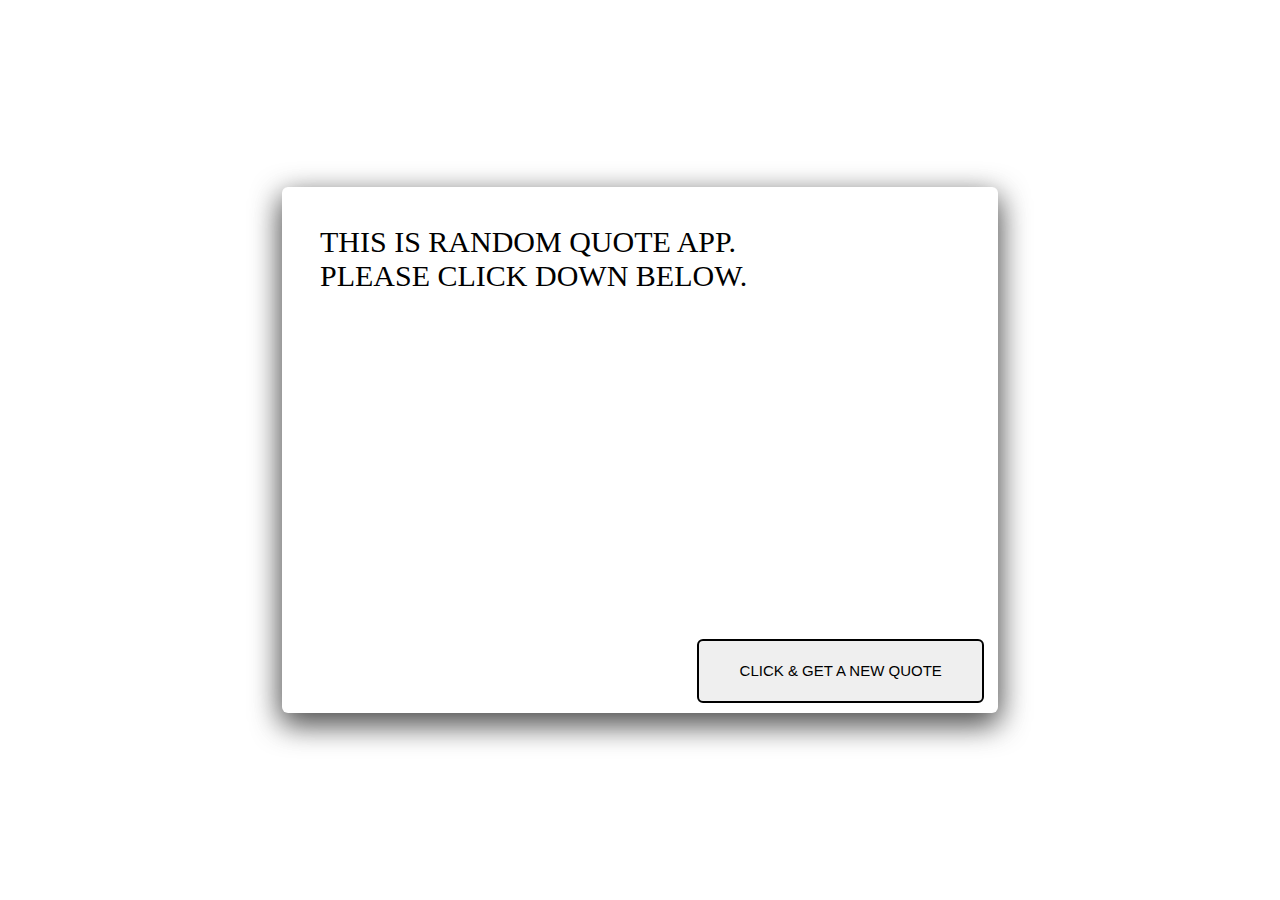
==== quotewid/index.html @ 1c50dff9 "jsgame" ====
<!DOCTYPE html>
<html lang="en">
<head>
  <meta charset="UTF-8">
  <meta http-equiv="X-UA-Compatible" content="IE=edge">
  <meta name="viewport" content="width=device-width, initial-scale=1.0">
  <title>Document</title>
  <style>
    body{
      width:100%;
      height:100vh;
      margin:0;
      padding:0;
      display:flex;
      justify-content: center;
      align-items: center;
    }

.widget{
  margin:1%;
  padding:3%;
  border-radius: 6px;
  box-shadow: 0 10px 30px rgba(0,0,0,0.40), 0 10px 30px rgba(0,0,0,0.50);
}

.quote {
  position:relative;
  width: 50%;
  height:50%;
  font-size: 30px;
}

#qAuth{
  font-size: 20px;
  padding: 5% 40% 0% 5%;
  float: left;
}

.quote button{
  position:absolute;
  bottom:2%;
  right:2%;
  font-size: 15px;
  padding: 3%;
  width: 40%;
  float: right;
  cursor:pointer;
  border-radius: 6px;
  border:2px solid black;
  transition:all .5s ease;
}
.quote button:hover{
  background:#000;
  color:#fff;
}

  </style>
</head>
<body>
      <div class="quote widget">
        <div id="qString">THIS IS RANDOM QUOTE APP.<br/>
          PLEASE CLICK DOWN BELOW.</div>
        <div id="qAuth"></div>
        <button onclick="newQuote()"> CLICK & GET A NEW QUOTE</button>
      </div>
    </div>
    <script>
      var quotes=[
    ["How many cares one loses when one decides not to be something but to be someone","-Gabrielle “Coco” Chanel"],
  ["Be who you are and say what you feel, because those who mind don’t matter and those who matter don’t mind","-Dr. Seuss"],
  ["Do your own thing on your own terms and get what you came here for","-Oliver James"],
  ["Flatter yourself critically","-Willis Goth Regier"],
  ["Do what you feel in your heart to be right, for you’ll be criticized anyway", "-Eleanor Roosevelt"],
  ["Whenever you find yourself on the side of the majority, it is time to pause and reflect", "-Mark Twain"],
  ["Better to write for yourself and have no public, than to write for the public and have no self","-Cyril Connolly"]
  ];

// Select new random quote for widget
function newQuote(){
  var randomNum = Math.floor(Math.random() * (quotes.length));
  document.getElementById("qString").innerText = quotes[randomNum][0];
  document.getElementById("qAuth").innerText = quotes[randomNum][1];
}

    </script>
</body>
</html>
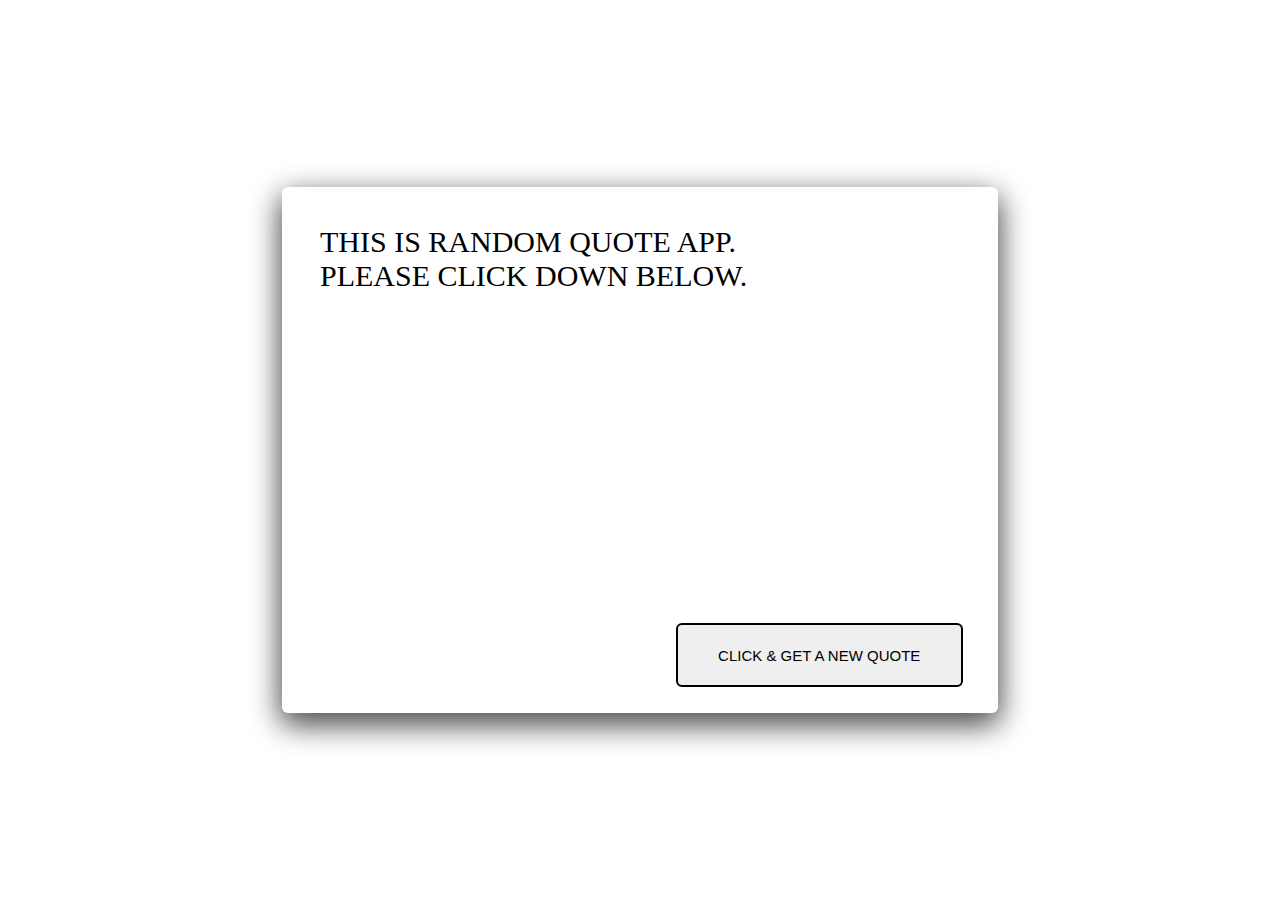
==== commit 79677d07: "Update index.html" ====
--- a/quotewid/index.html
+++ b/quotewid/index.html
@@ -38,8 +38,8 @@
 
 .quote button{
   position:absolute;
-  bottom:2%;
-  right:2%;
+  bottom:5%;
+  right:5%;
   font-size: 15px;
   padding: 3%;
   width: 40%;
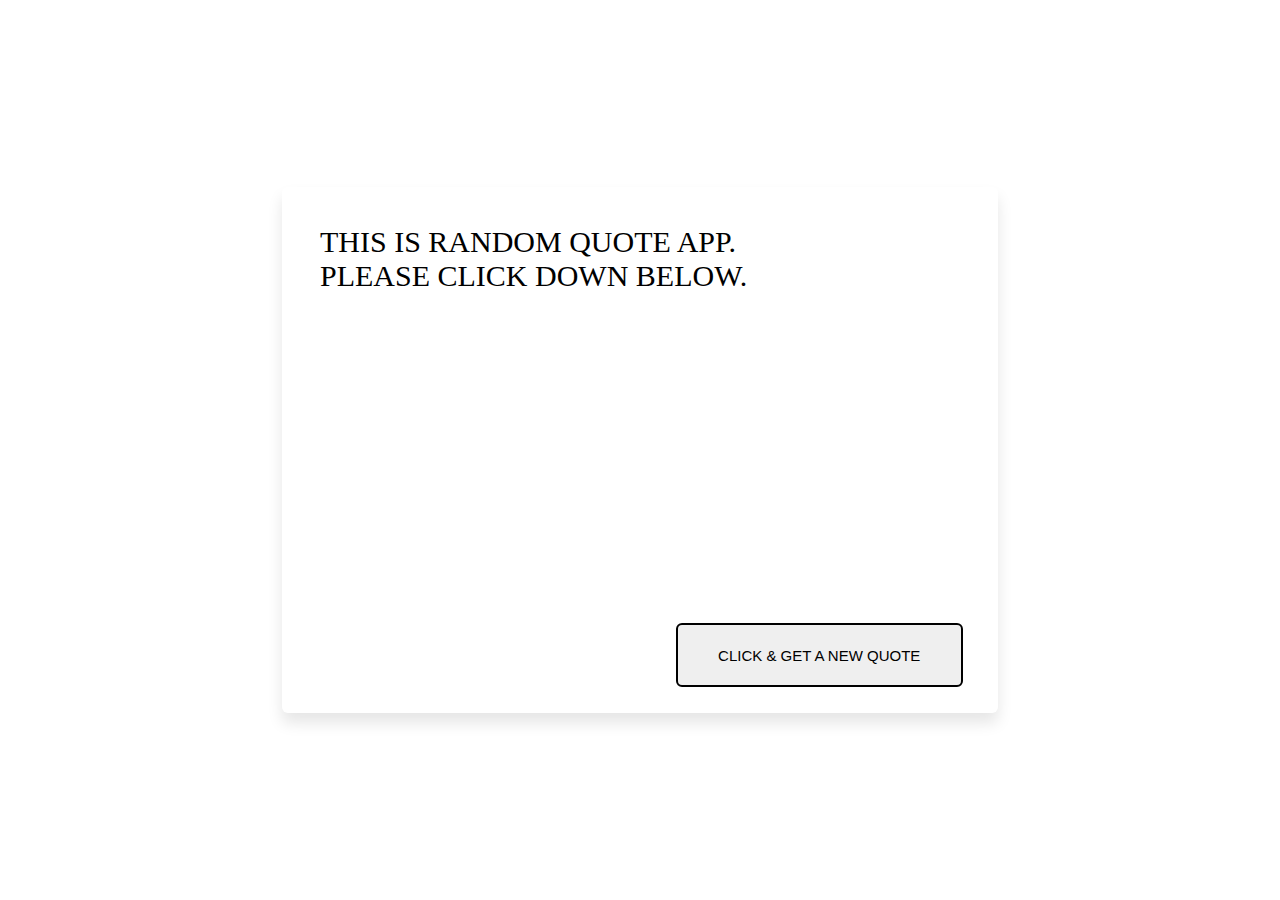
==== commit 2aea1caa: "game" ====
--- a/quotewid/index.html
+++ b/quotewid/index.html
@@ -20,7 +20,7 @@
   margin:1%;
   padding:3%;
   border-radius: 6px;
-  box-shadow: 0 10px 30px rgba(0,0,0,0.40), 0 10px 30px rgba(0,0,0,0.50);
+  box-shadow: 0px 10px 15px rgb(0 0 0 / 10%);
 }
 
 .quote {
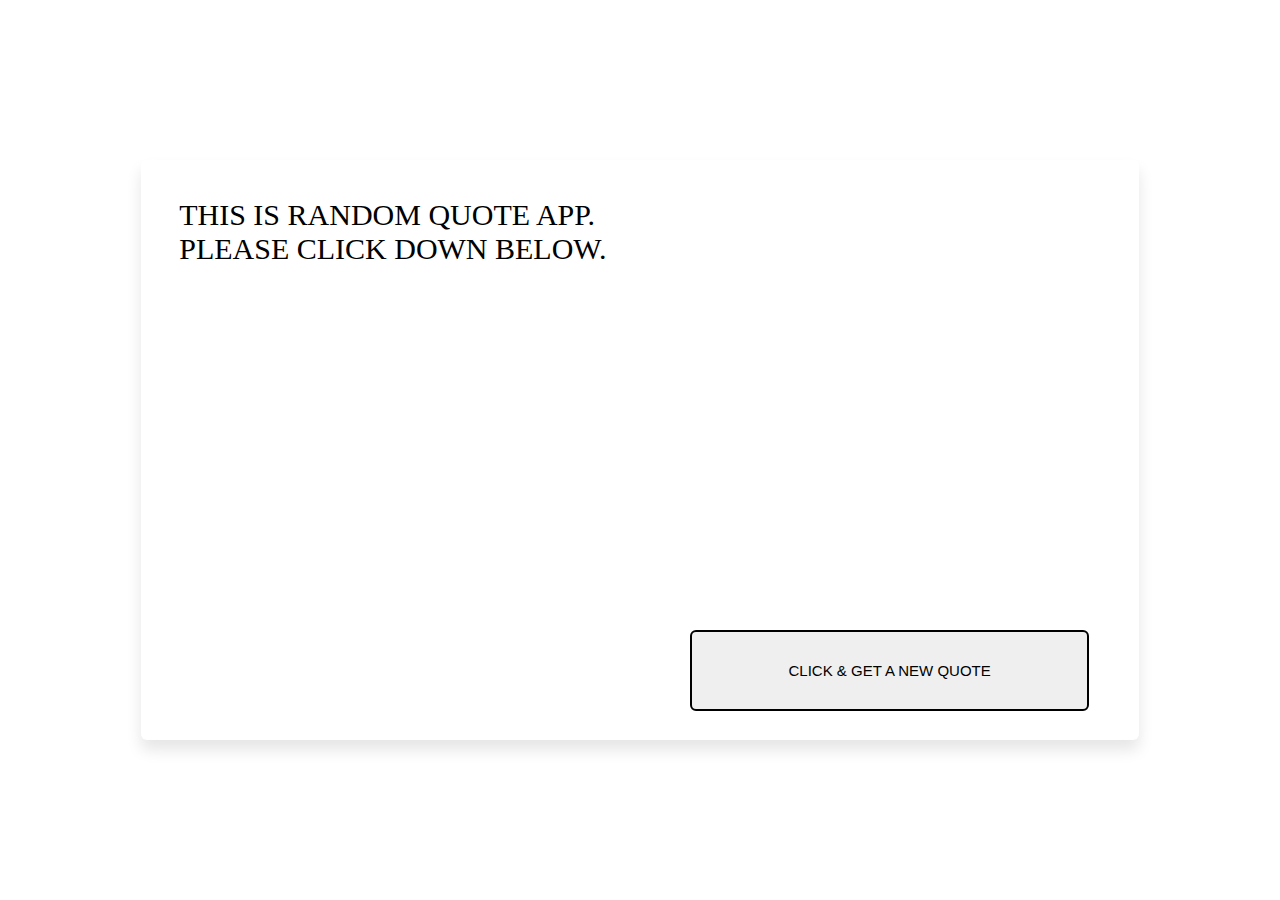
==== commit 5319d375: "game" ====
--- a/quotewid/index.html
+++ b/quotewid/index.html
@@ -25,8 +25,8 @@
 
 .quote {
   position:relative;
-  width: 50%;
-  height:50%;
+  width: 72%;
+    height: 56%;
   font-size: 30px;
 }
 
